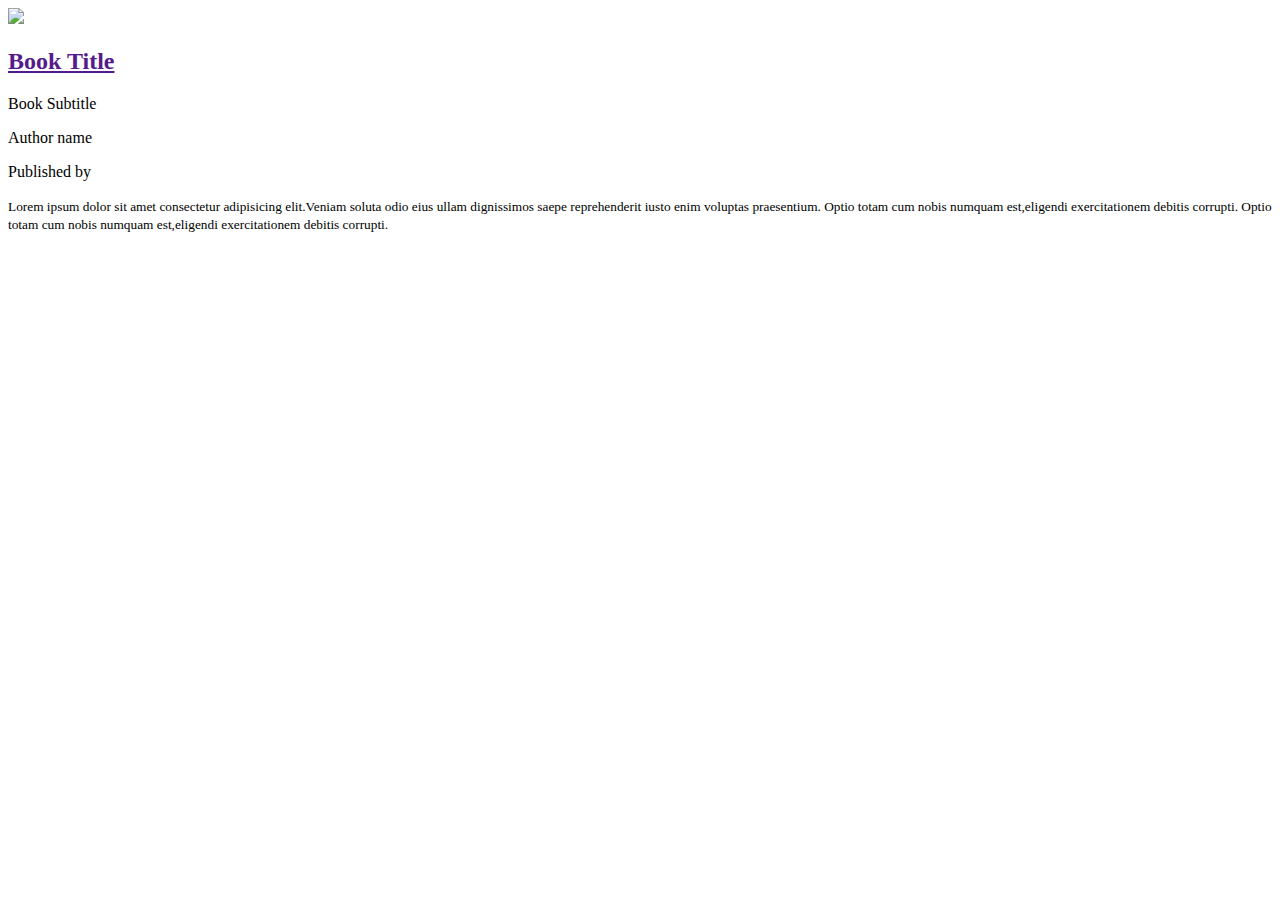
==== UI/allnotes.html @ 23b91b8e "Implementated the template" ====
<!DOCTYPE html>
<html lang="en">
<head>
    <meta charset="UTF-8">
    <meta http-equiv="X-UA-Compatible" content="IE=edge">
    <meta name="viewport" content="width=device-width, initial-scale=1.0">
    <title>Search Books</title>
    <link rel="stylesheet" href="/css/all.css" />
    <link rel="preconnect" href="https://fonts.gstatic.com">
    <link href="https://fonts.googleapis.com/css2?family=Karla&display=swap" rel="stylesheet">
</head>
<body>
    <div class=" book_container">

        <div class="image">
          <img src="/img/lib.jpg" class="book-img"  width="250"/>
        </div>

        <div class="book_details">
           <a href=""><h2 class="book_title">Book Title</h2></a>
           <p class="book-subtitle">Book  Subtitle</p>
           <div class="author_details">
               <p class="author">Author name</p>
               <p class="publisher">Published by </p>
           </div>
           <small class="book-description">
               Lorem ipsum dolor sit amet consectetur adipisicing elit.Veniam soluta odio eius ullam dignissimos saepe reprehenderit iusto enim voluptas praesentium. 
                Optio totam cum nobis numquam est,eligendi exercitationem debitis corrupti.
                Optio totam cum nobis numquam est,eligendi exercitationem debitis corrupti.
           </small> 
        </div>

    </div>
</body>
</html>
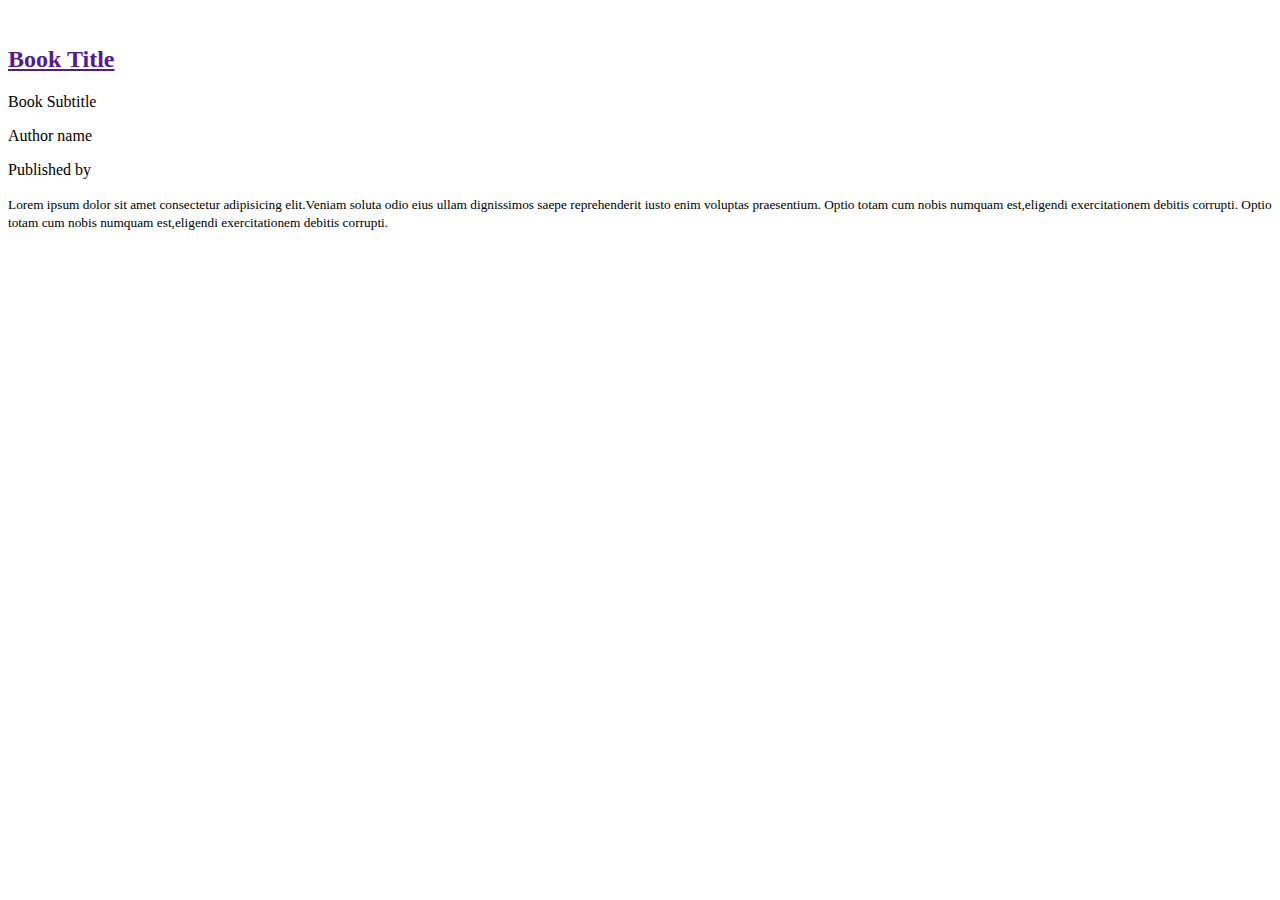
==== commit 5588b0b8: "another changes" ====
--- a/UI/allnotes.html
+++ b/UI/allnotes.html
@@ -13,7 +13,7 @@
     <div class=" book_container">
 
         <div class="image">
-          <img src="/img/lib.jpg" class="book-img"  width="250"/>
+          <img src="/img/lib.jpg" class="book-img"  width="250" alt=""/>
         </div>
 
         <div class="book_details">
